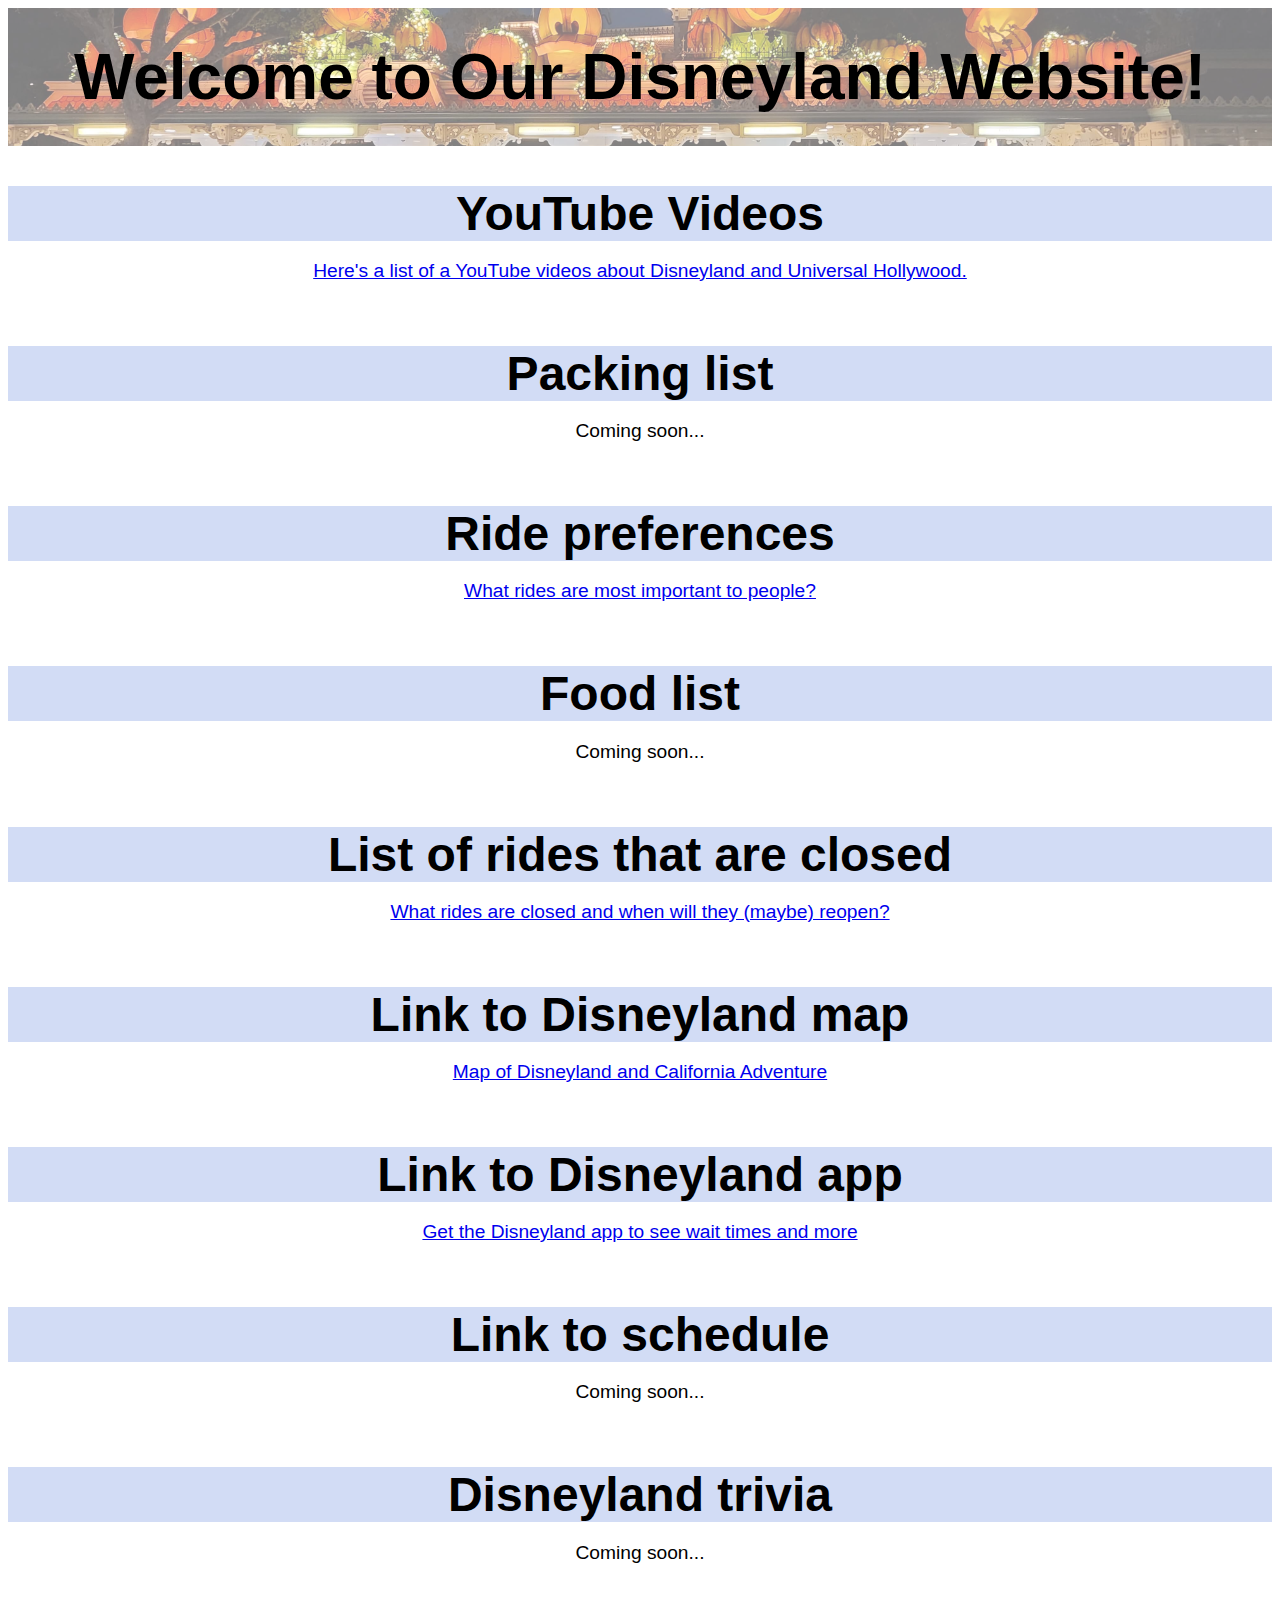
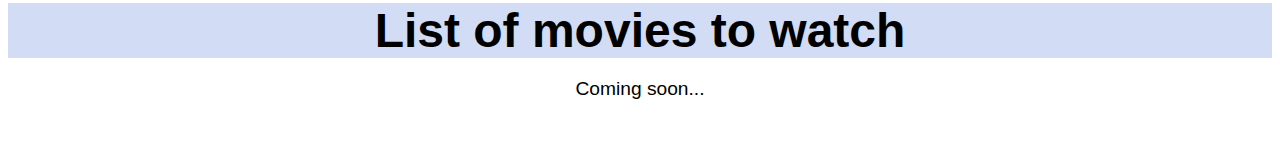
==== site/index.html @ 64f607d4 "Create site directory" ====
<!DOCTYPE html>
<html lang="en">

<head>
    <title>Our Disneyland Website</title>
    <meta name="viewport" content="width=device-width, initial-scale=1" />
    <meta name="description" content="Website about our trip to Disneland" />
    <style>
        body {
            font-family: Tahoma, Geneva, Verdana, sans-serif;
            font-size: larger;
            text-align: center;
        }

        header {
            font-size: 64px;
            font-weight: 600;
            text-align: center;
            background-image: url("title.jpg");
            background-position-x: center;
            background-position-y: center;
            padding: 32px;
            background-size: cover;
            background-color: rgba(255, 255, 255, 0.5);
            background-blend-mode: color;
        }

        section {
            margin-bottom: 64px;
        }

        h2 {
            text-align: center;
            font-size: 48px;
            background-color: #6F8FDF50;
            margin-bottom: 16px;
        }
    </style>
</head>

<body>
    <header>Welcome to Our Disneyland Website!</header>
    <section>
        <h2>YouTube Videos</h2>
        <a href="https://youtube.com/playlist?list=PLUgxe4vioRnI4Oc_iKJWiT6LxMhu2LXmn&si=StHpU5ppJdhbbOoD">
            <p>Here's a list of a YouTube videos about Disneyland and Universal Hollywood.</p>
        </a>
    </section>
    <section>
        <h2>Packing list</h2>
        <p>Coming soon...</p>
    </section>
    <section>
        <h2>Ride preferences</h2>
        <a
            href="https://docs.google.com/spreadsheets/d/1cImk4iAC-EaKKbDdFErdmQlqwoCBdtocZNr-vicxtEk/edit?usp=drive_link">
            <p>What rides are most important to people?</p>
        </a>
    </section>
    <section>
        <h2>Food list</h2>
        <p>Coming soon...</p>
    </section>
    <section>
        <h2>List of rides that are closed</h2>
        <a href="https://touringplans.com/disneyland-resort/closures">
            <p>What rides are closed and when will they (maybe) reopen?</p>
        </a>
    </section>
    <section>
        <h2>Link to Disneyland map</h2>
        <a href="https://disneyland.disney.go.com/destinations/">
            <p>Map of Disneyland and California Adventure</p>
        </a>
    </section>
    <section>
        <h2>Link to Disneyland app</h2>
        <a href="https://disneyland.disney.go.com/guest-services/download-disneyland-mobile-app/">
            <p>Get the Disneyland app to see wait times and more</p>
        </a>
    </section>
    <section>
        <h2>Link to schedule</h2>
        <p>Coming soon...</p>
    </section>
    <section>
        <h2>Disneyland trivia</h2>
        <p>Coming soon...</p>
    </div>
    <section>
        <h2>List of movies to watch</h2>
        <p>Coming soon...</p>
    </section>
</body>

</html>
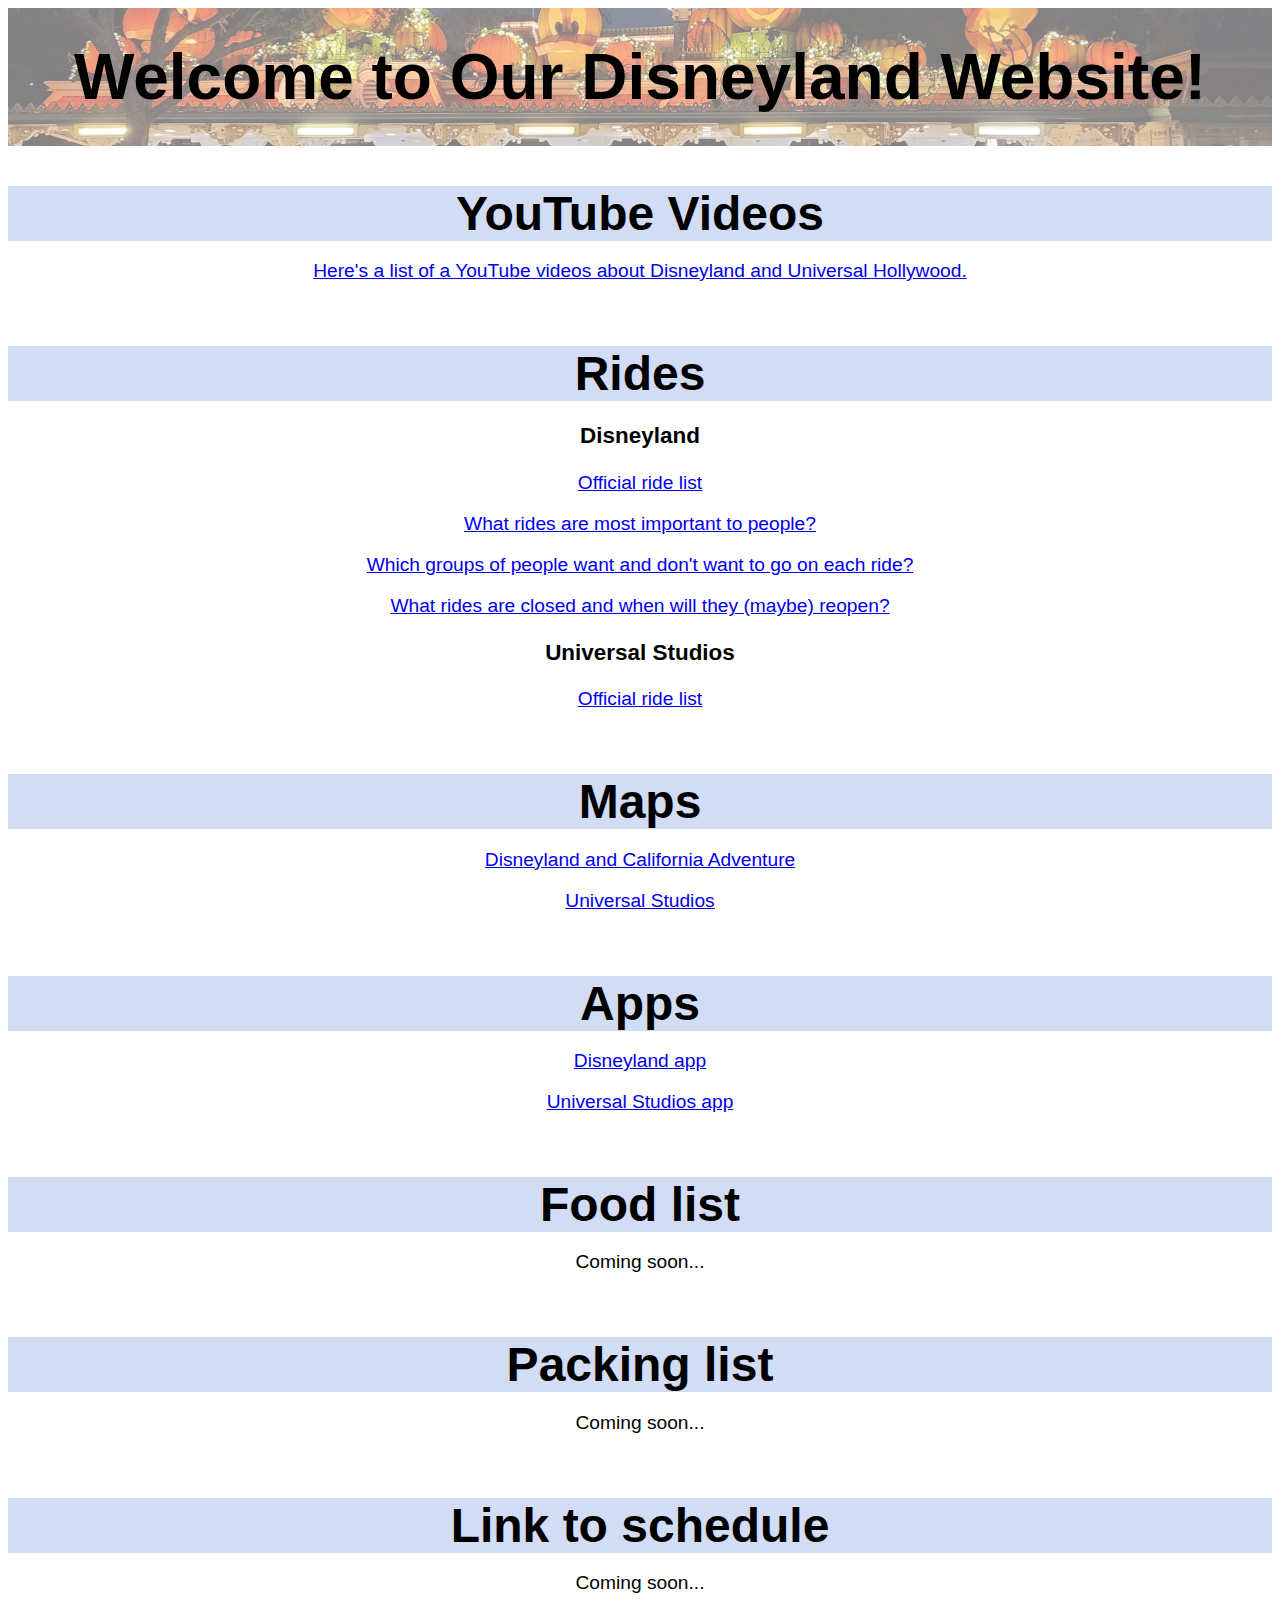
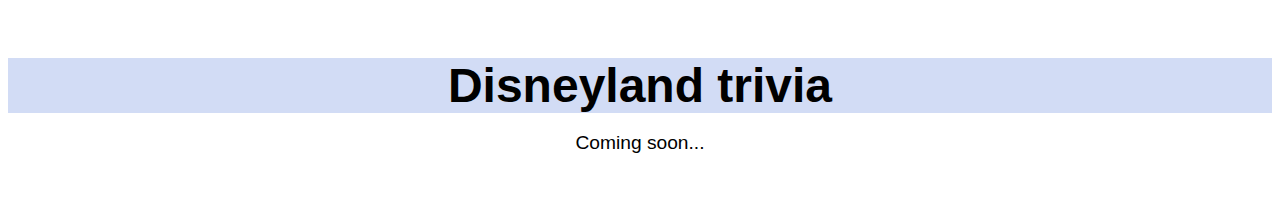
==== commit cf8ff197: "Add some links to the site" ====
--- a/site/index.html
+++ b/site/index.html
@@ -47,38 +47,53 @@
         </a>
     </section>
     <section>
-        <h2>Packing list</h2>
-        <p>Coming soon...</p>
+        <h2>Rides</h2>
+        <h3>Disneyland</h3>
+        <a href="https://disneyland.disney.go.com/attractions/#/sort=alpha/">
+            <p>Official ride list</p>
+        </a>
+        <a
+            href="https://docs.google.com/spreadsheets/d/1cImk4iAC-EaKKbDdFErdmQlqwoCBdtocZNr-vicxtEk/edit?gid=1008426671#gid=1008426671">
+            <p>What rides are most important to people?</p>
+        </a>
+        <a 
+            href="https://docs.google.com/spreadsheets/d/1cImk4iAC-EaKKbDdFErdmQlqwoCBdtocZNr-vicxtEk/edit?gid=306042081#gid=306042081">
+            <p>Which groups of people want and don't want to go on each ride?</p>            
+        </a>
+        <a href="https://touringplans.com/disneyland-resort/closures">
+            <p>What rides are closed and when will they (maybe) reopen?</p>
+        </a>        
+        <h3>Universal Studios</h3>
+        <a href="https://www.universalstudioshollywood.com/web/en/us/search-results/filtered?attraction_experience=rides-attractions&attraction_location=all_K2ALLAttractionLocationLocationFilter,lower-lot,upper-lot,allparks,citywalk,on-site-entertainment&attraction_interest=">
+            <p>Official ride list</p>
+        </a>
     </section>
     <section>
-        <h2>Ride preferences</h2>
-        <a
-            href="https://docs.google.com/spreadsheets/d/1cImk4iAC-EaKKbDdFErdmQlqwoCBdtocZNr-vicxtEk/edit?usp=drive_link">
-            <p>What rides are most important to people?</p>
+        <h2>Maps</h2>
+        <a href="https://disneyland.disney.go.com/destinations/">
+            <p>Disneyland and California Adventure</p>
+        </a>
+        <a href="https://www.universalstudioshollywood.com/web/en/us/park-map?attraction_experience=rides-attractions&attraction_location=all_K2ALLAttractionLocationLocationFilter,lower-lot,upper-lot,allparks,citywalk,on-site-entertainment&attraction_interest=">
+            <p>Universal Studios</p>
+        </a>
+    </section>
+    <section>
+        <h2>Apps</h2>
+        <a href="https://disneyland.disney.go.com/guest-services/download-disneyland-mobile-app/">
+            <p>Disneyland app</p>
+        </a>
+        <a href="https://www.universalstudioshollywood.com/web/en/us/the-universal-studios-hollywood-mobile-app">
+            <p>Universal Studios app</p>
         </a>
     </section>
     <section>
         <h2>Food list</h2>
         <p>Coming soon...</p>
-    </section>
+    </section>    
     <section>
-        <h2>List of rides that are closed</h2>
-        <a href="https://touringplans.com/disneyland-resort/closures">
-            <p>What rides are closed and when will they (maybe) reopen?</p>
-        </a>
-    </section>
-    <section>
-        <h2>Link to Disneyland map</h2>
-        <a href="https://disneyland.disney.go.com/destinations/">
-            <p>Map of Disneyland and California Adventure</p>
-        </a>
-    </section>
-    <section>
-        <h2>Link to Disneyland app</h2>
-        <a href="https://disneyland.disney.go.com/guest-services/download-disneyland-mobile-app/">
-            <p>Get the Disneyland app to see wait times and more</p>
-        </a>
-    </section>
+        <h2>Packing list</h2>
+        <p>Coming soon...</p>
+    </section>    
     <section>
         <h2>Link to schedule</h2>
         <p>Coming soon...</p>
@@ -87,10 +102,6 @@
         <h2>Disneyland trivia</h2>
         <p>Coming soon...</p>
     </div>
-    <section>
-        <h2>List of movies to watch</h2>
-        <p>Coming soon...</p>
-    </section>
 </body>
 
 </html>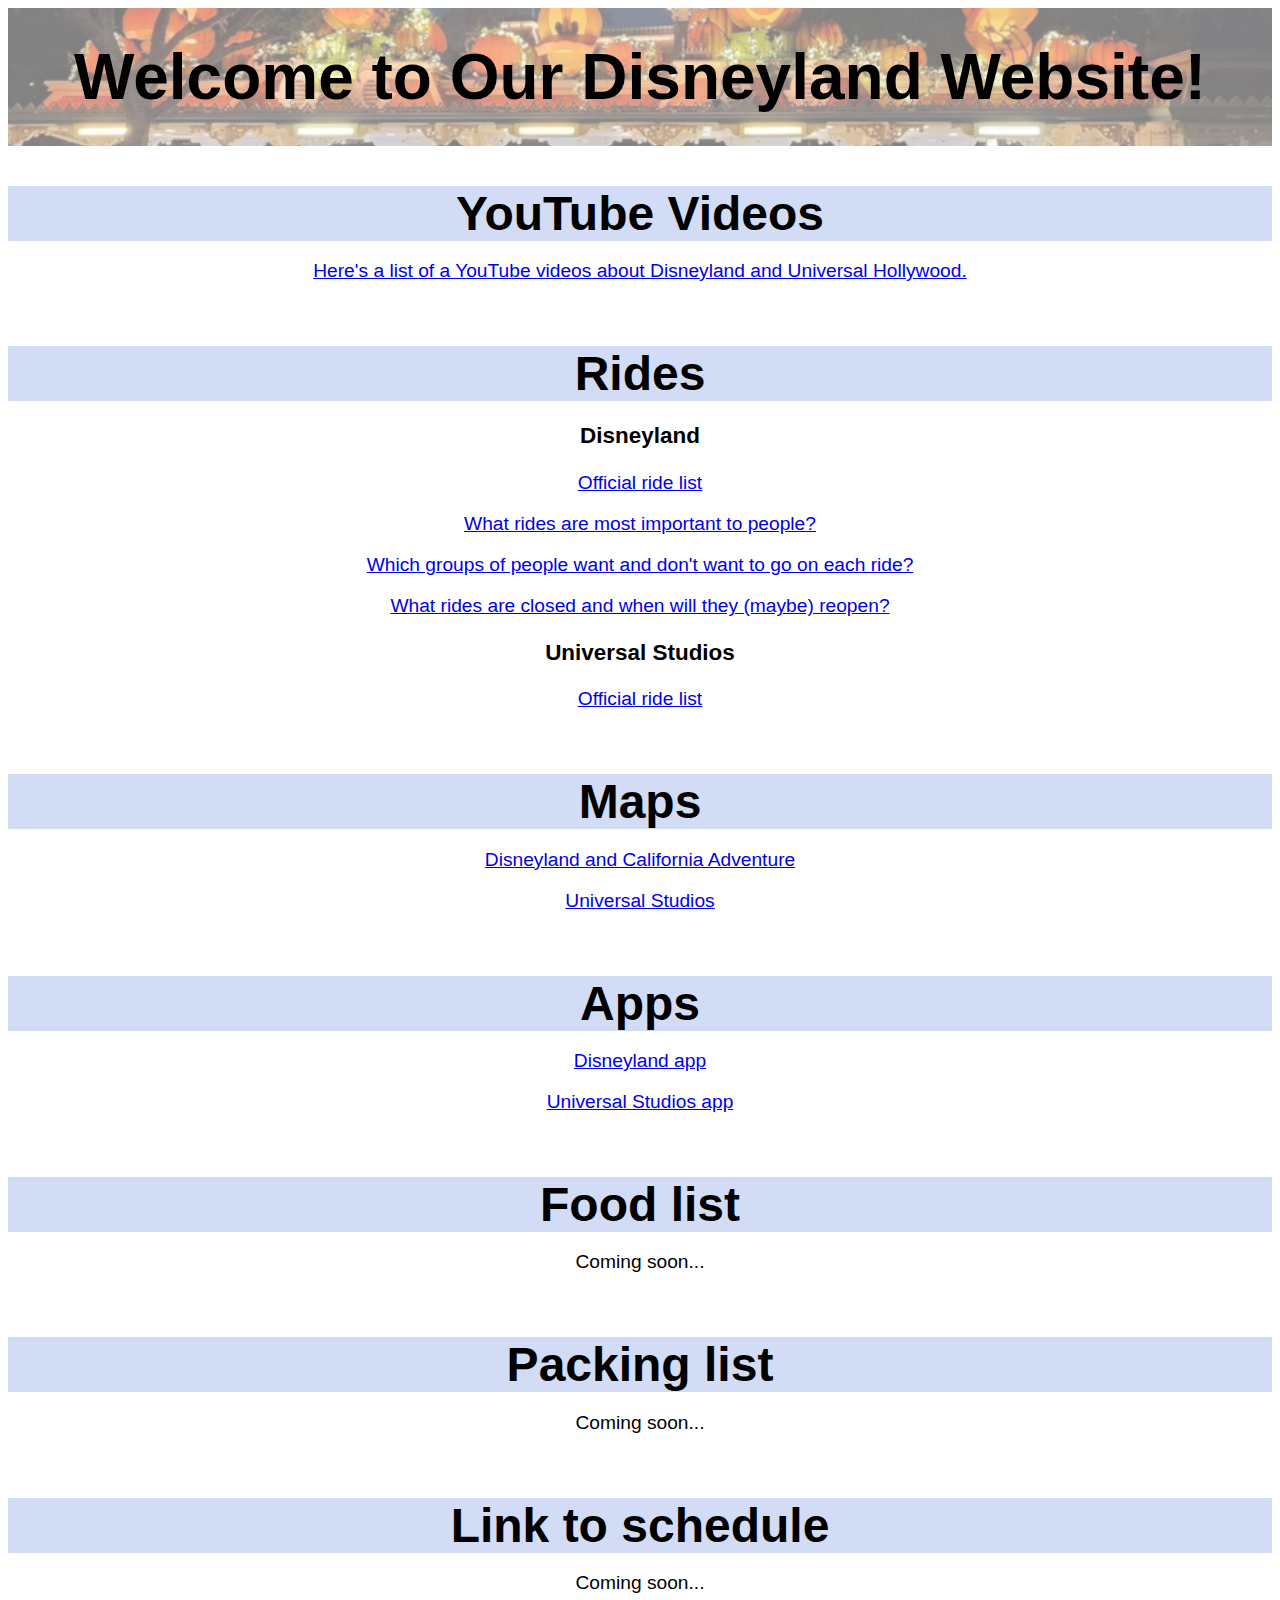
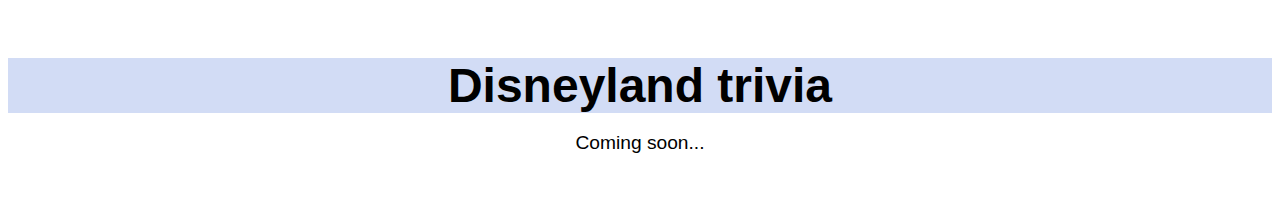
==== commit 505034d8: "Add favicon" ====
--- a/site/index.html
+++ b/site/index.html
@@ -5,6 +5,7 @@
     <title>Our Disneyland Website</title>
     <meta name="viewport" content="width=device-width, initial-scale=1" />
     <meta name="description" content="Website about our trip to Disneland" />
+    <link rel="icon" type="image/x-icon" href="favicon.png">
     <style>
         body {
             font-family: Tahoma, Geneva, Verdana, sans-serif;
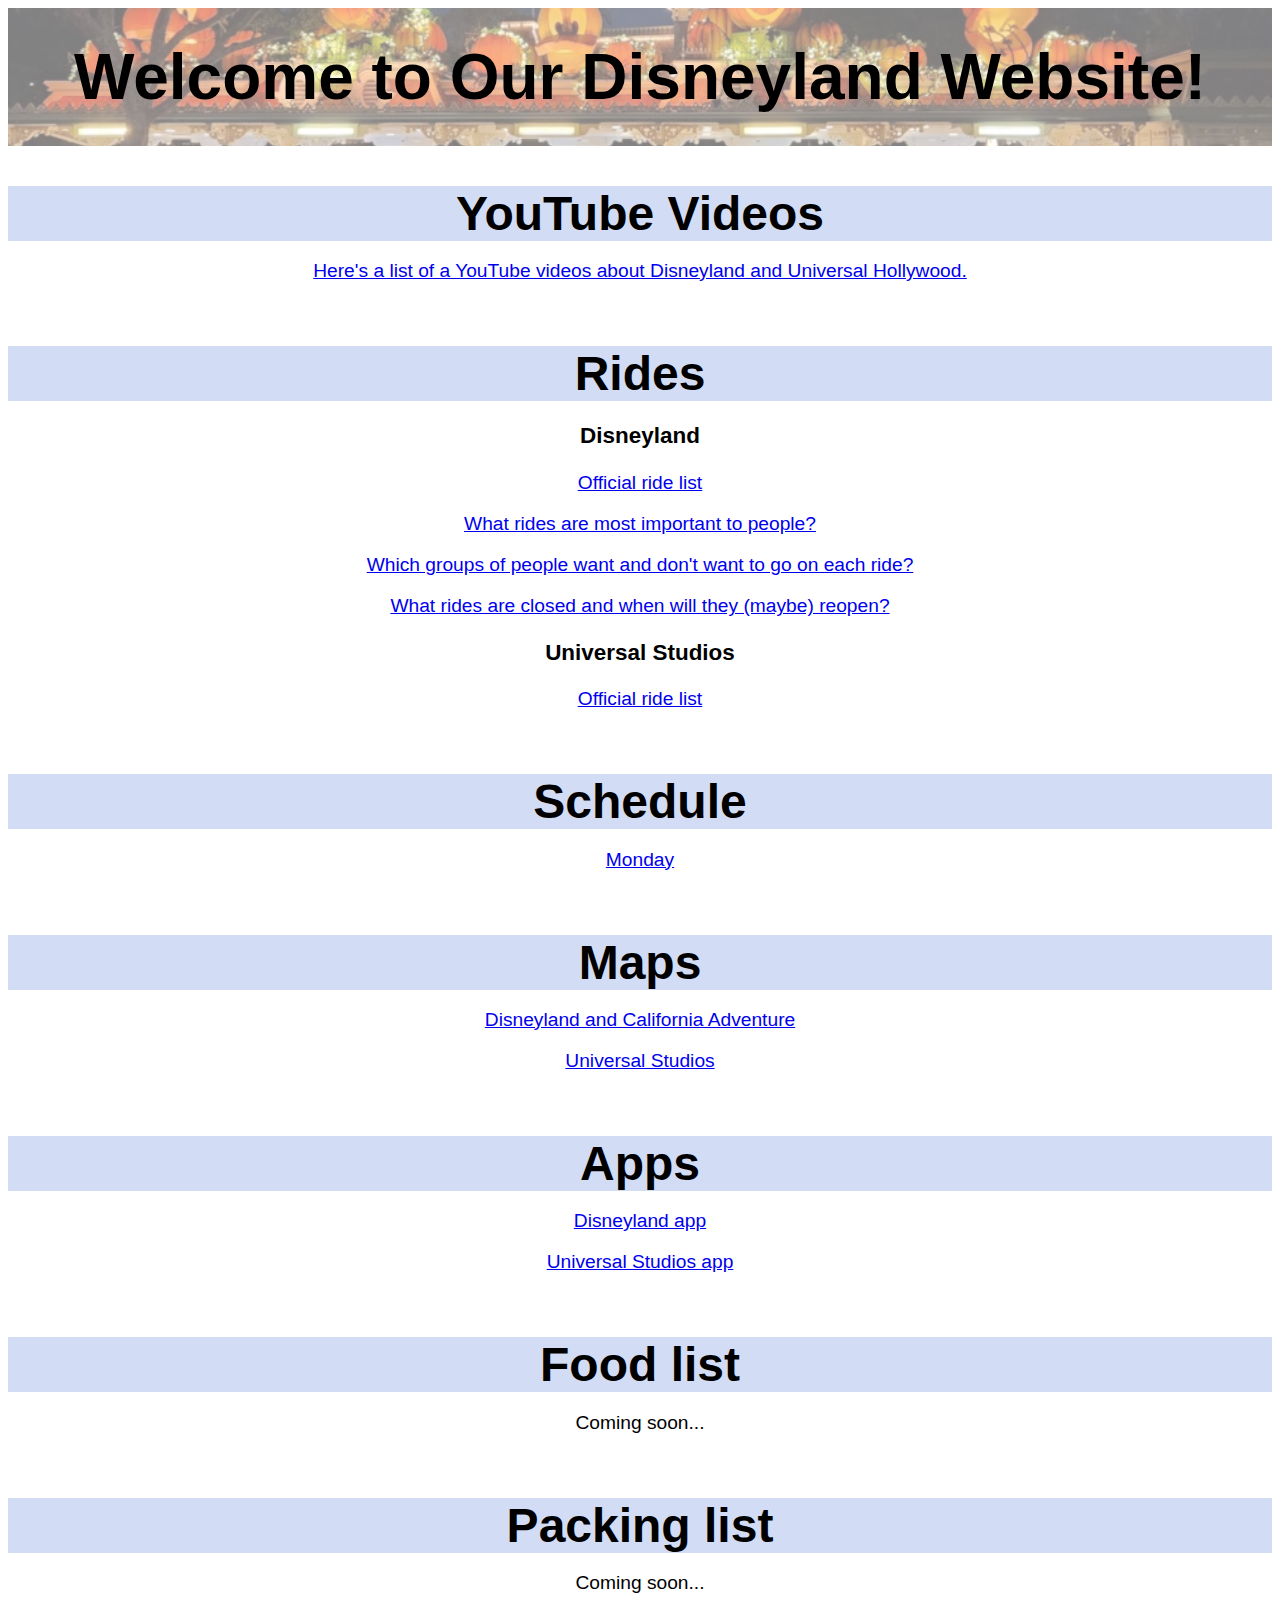
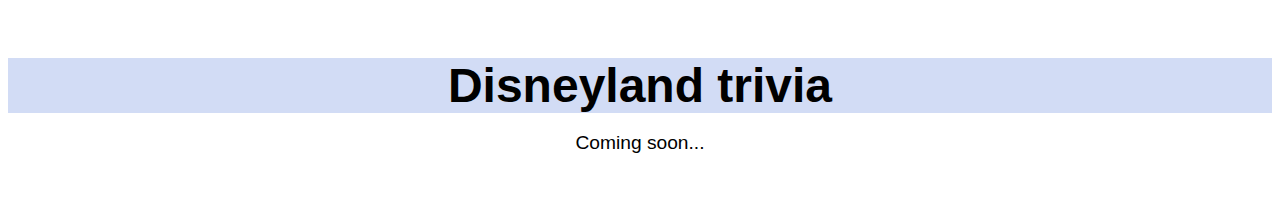
==== commit 1f55c289: "Start on daily schedule pages" ====
--- a/site/index.html
+++ b/site/index.html
@@ -70,6 +70,10 @@
         </a>
     </section>
     <section>
+        <h2>Schedule</h2>
+        <p><a href="monday.html">Monday</a></p>
+    </section>    
+    <section>
         <h2>Maps</h2>
         <a href="https://disneyland.disney.go.com/destinations/">
             <p>Disneyland and California Adventure</p>
@@ -96,10 +100,6 @@
         <p>Coming soon...</p>
     </section>    
     <section>
-        <h2>Link to schedule</h2>
-        <p>Coming soon...</p>
-    </section>
-    <section>
         <h2>Disneyland trivia</h2>
         <p>Coming soon...</p>
     </div>
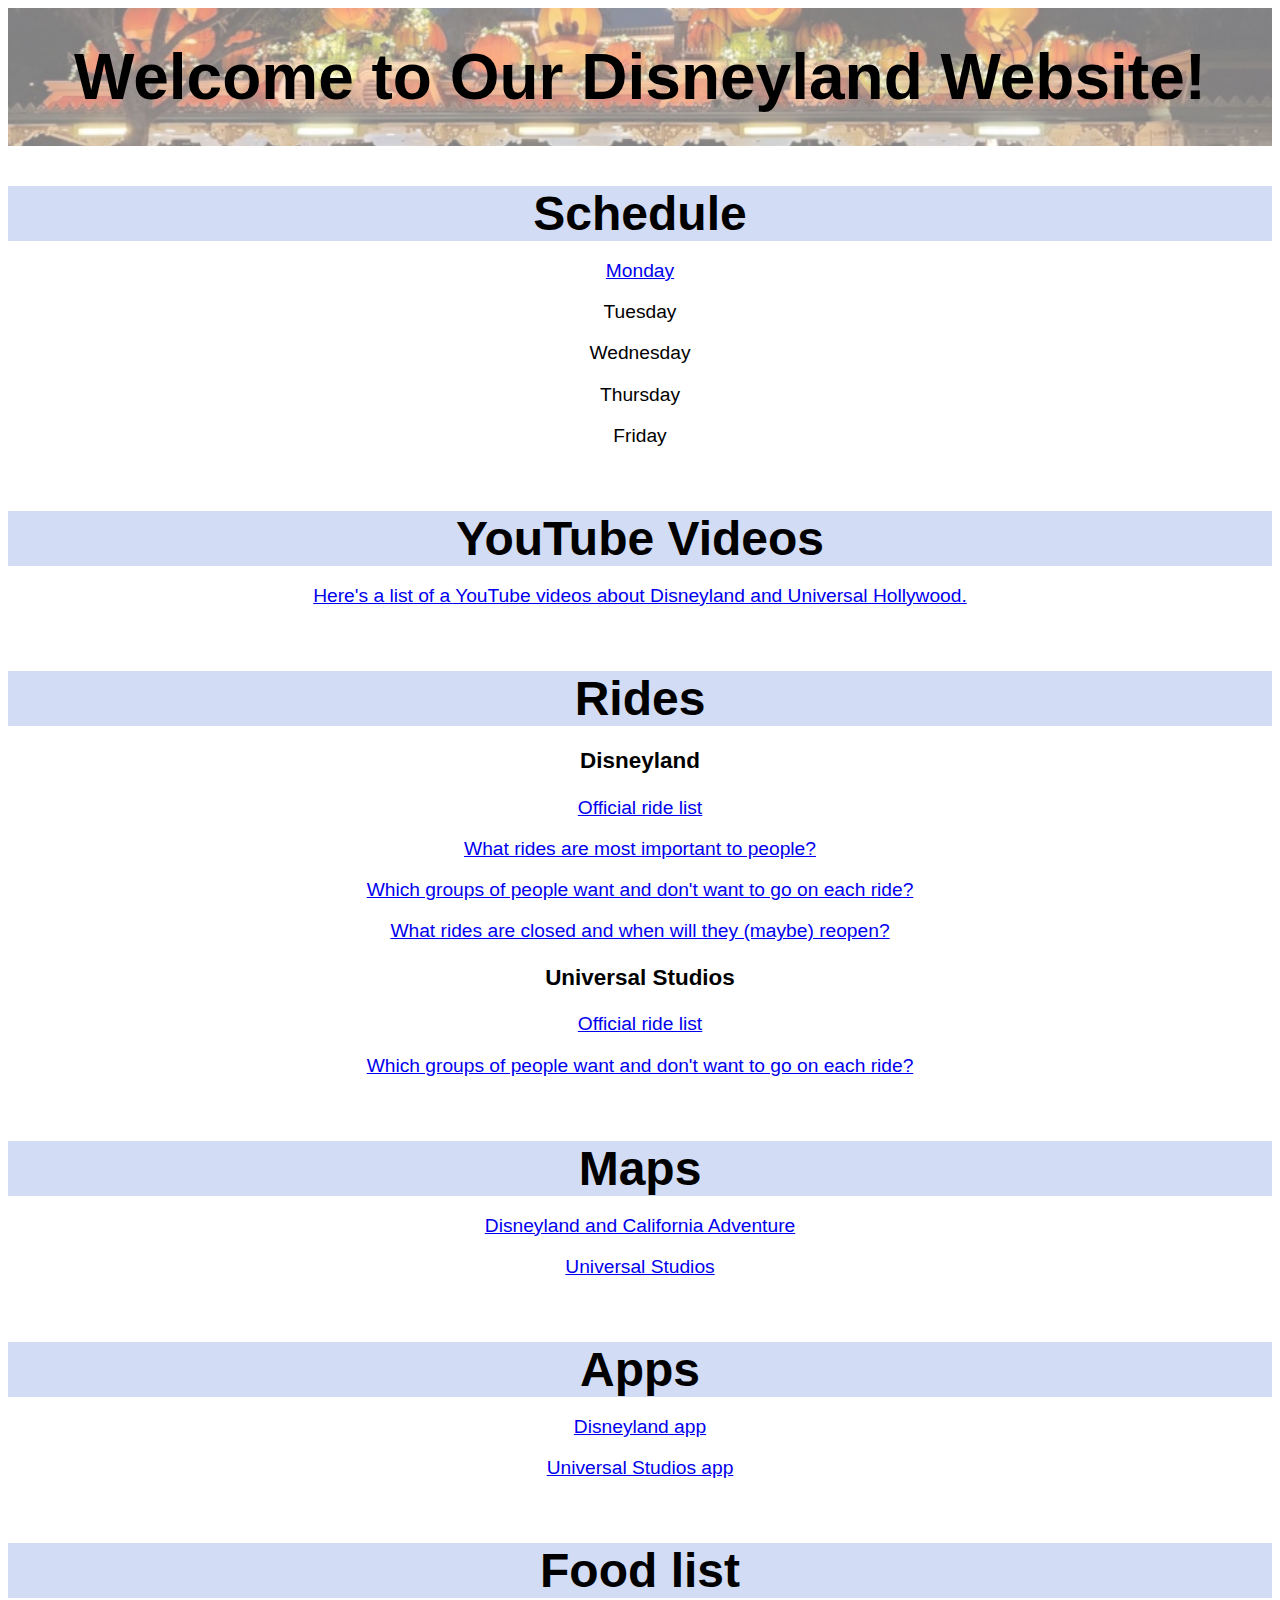
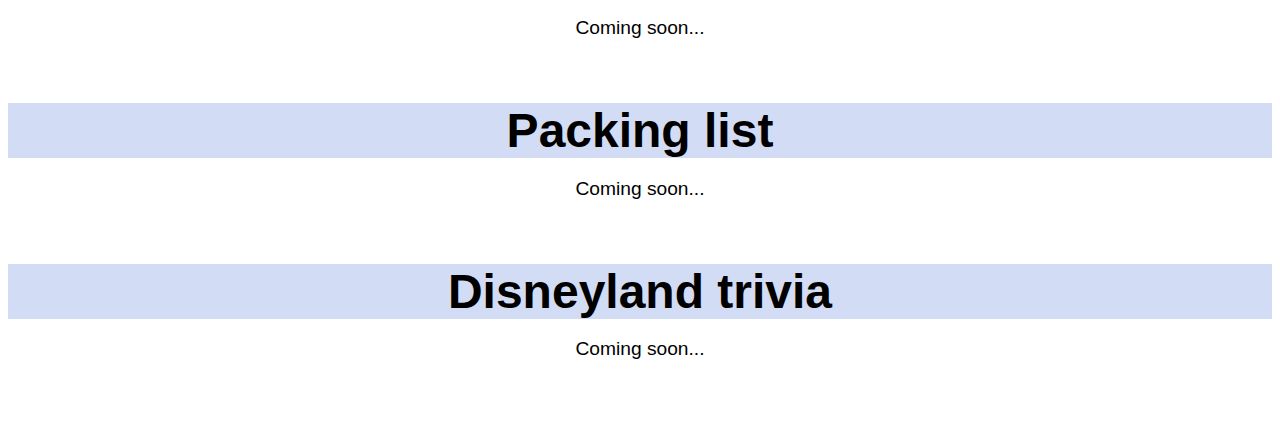
==== commit b46b666e: "First pass at Monday schedule" ====
--- a/site/index.html
+++ b/site/index.html
@@ -6,13 +6,8 @@
     <meta name="viewport" content="width=device-width, initial-scale=1" />
     <meta name="description" content="Website about our trip to Disneland" />
     <link rel="icon" type="image/x-icon" href="favicon.png">
+    <link rel="stylesheet" href="site.css">
     <style>
-        body {
-            font-family: Tahoma, Geneva, Verdana, sans-serif;
-            font-size: larger;
-            text-align: center;
-        }
-
         header {
             font-size: 64px;
             font-weight: 600;
@@ -25,22 +20,19 @@
             background-color: rgba(255, 255, 255, 0.5);
             background-blend-mode: color;
         }
-
-        section {
-            margin-bottom: 64px;
-        }
-
-        h2 {
-            text-align: center;
-            font-size: 48px;
-            background-color: #6F8FDF50;
-            margin-bottom: 16px;
-        }
     </style>
 </head>
 
 <body>
     <header>Welcome to Our Disneyland Website!</header>
+    <section>
+        <h2>Schedule</h2>
+        <p><a href="monday.html">Monday</a></p>
+        <p>Tuesday</p>
+        <p>Wednesday</p>
+        <p>Thursday</p>
+        <p>Friday</p>
+    </section>    
     <section>
         <h2>YouTube Videos</h2>
         <a href="https://youtube.com/playlist?list=PLUgxe4vioRnI4Oc_iKJWiT6LxMhu2LXmn&si=StHpU5ppJdhbbOoD">
@@ -68,11 +60,10 @@
         <a href="https://www.universalstudioshollywood.com/web/en/us/search-results/filtered?attraction_experience=rides-attractions&attraction_location=all_K2ALLAttractionLocationLocationFilter,lower-lot,upper-lot,allparks,citywalk,on-site-entertainment&attraction_interest=">
             <p>Official ride list</p>
         </a>
+        <a href="https://docs.google.com/spreadsheets/d/1hwAVZlGoDyf9wCxv9TrcbA0JwxwRkgd9a9DTI-MFhec/edit?gid=276247219#gid=276247219">
+            <p>Which groups of people want and don't want to go on each ride?</p>
+        </a>
     </section>
-    <section>
-        <h2>Schedule</h2>
-        <p><a href="monday.html">Monday</a></p>
-    </section>    
     <section>
         <h2>Maps</h2>
         <a href="https://disneyland.disney.go.com/destinations/">
--- a/site/site.css
+++ b/site/site.css
@@ -0,0 +1,16 @@
+body {
+    font-family: Tahoma, Geneva, Verdana, sans-serif;
+    font-size: larger;
+    text-align: center;
+}
+
+h2 {
+    text-align: center;
+    font-size: 48px;
+    background-color: #6F8FDF50;
+    margin-bottom: 16px;
+}
+
+section {
+    margin-bottom: 64px;
+}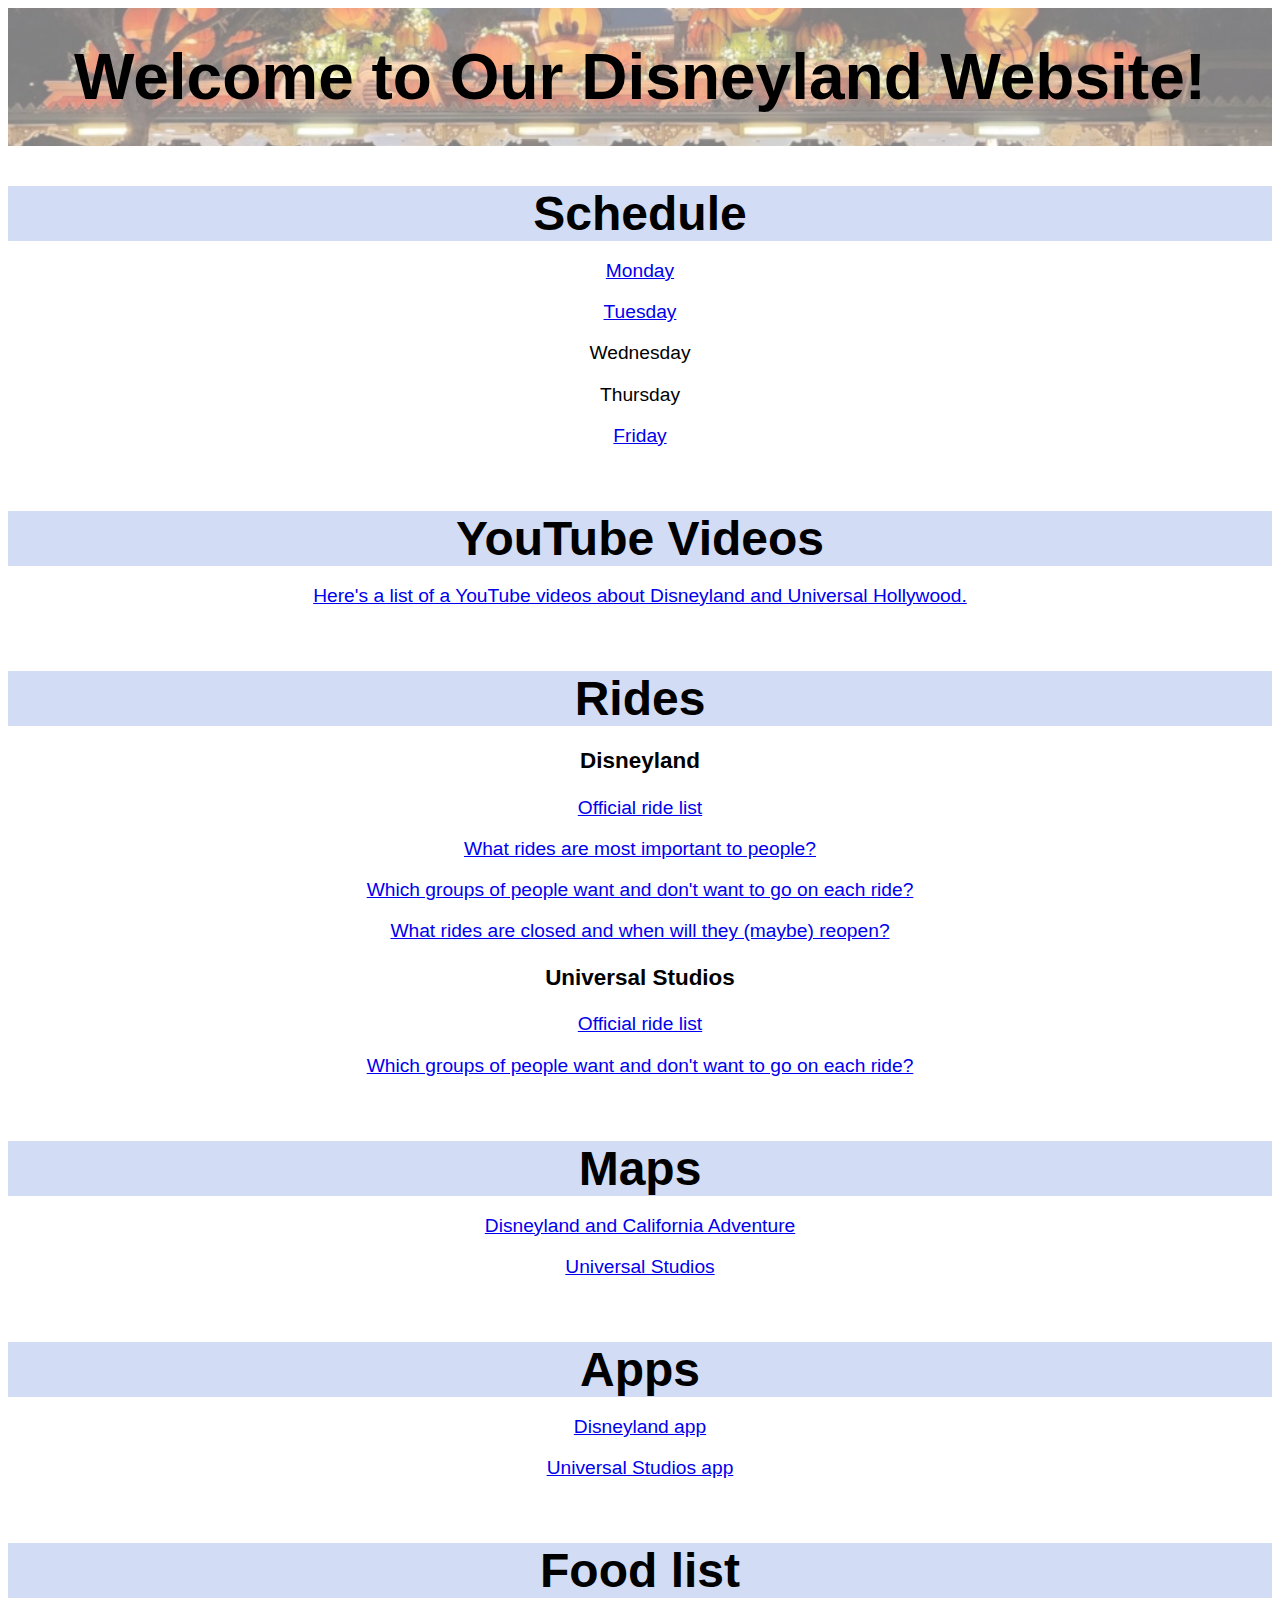
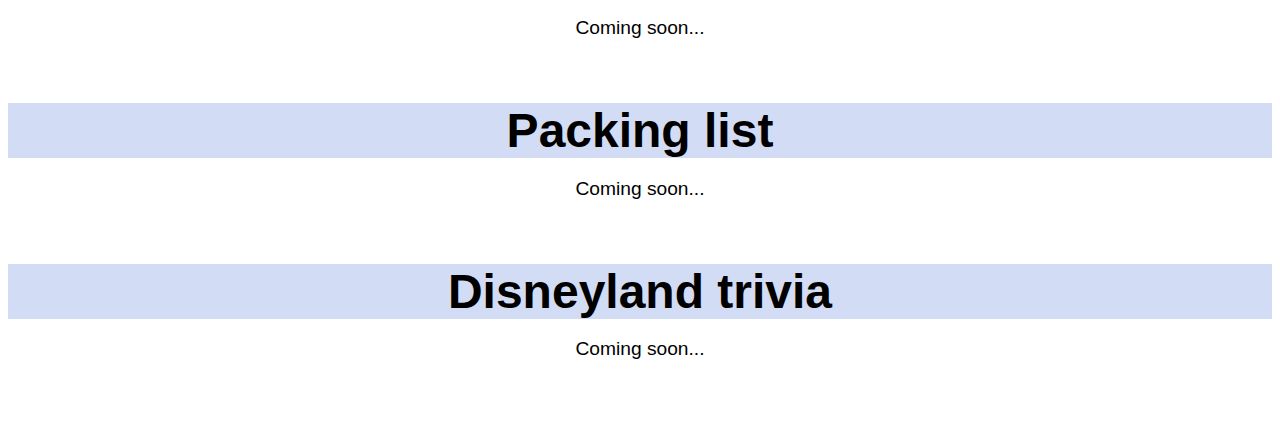
==== commit 78d7a276: "Add initial pages for Tuesday and Friday" ====
--- a/site/index.html
+++ b/site/index.html
@@ -4,7 +4,8 @@
 <head>
     <title>Our Disneyland Website</title>
     <meta name="viewport" content="width=device-width, initial-scale=1" />
-    <meta name="description" content="Website about our trip to Disneland" />
+    <meta http-equiv="Content-Type" content="text/html; charset=utf-8">    
+    <meta name="description" content="Website about our trip to Disneyland" />
     <link rel="icon" type="image/x-icon" href="favicon.png">
     <link rel="stylesheet" href="site.css">
     <style>
@@ -28,10 +29,10 @@
     <section>
         <h2>Schedule</h2>
         <p><a href="monday.html">Monday</a></p>
-        <p>Tuesday</p>
+        <p><a href="tuesday.html">Tuesday</a></p>
         <p>Wednesday</p>
         <p>Thursday</p>
-        <p>Friday</p>
+        <p><a href="friday.html">Friday</a></p>
     </section>    
     <section>
         <h2>YouTube Videos</h2>
@@ -95,5 +96,5 @@
         <p>Coming soon...</p>
     </div>
 </body>
-
+<script src="site.js"></script>
 </html>--- a/site/site.css
+++ b/site/site.css
@@ -11,6 +11,10 @@
     margin-bottom: 16px;
 }
 
+h4 {
+    font-weight: 200;
+}
+
 section {
     margin-bottom: 64px;
 }